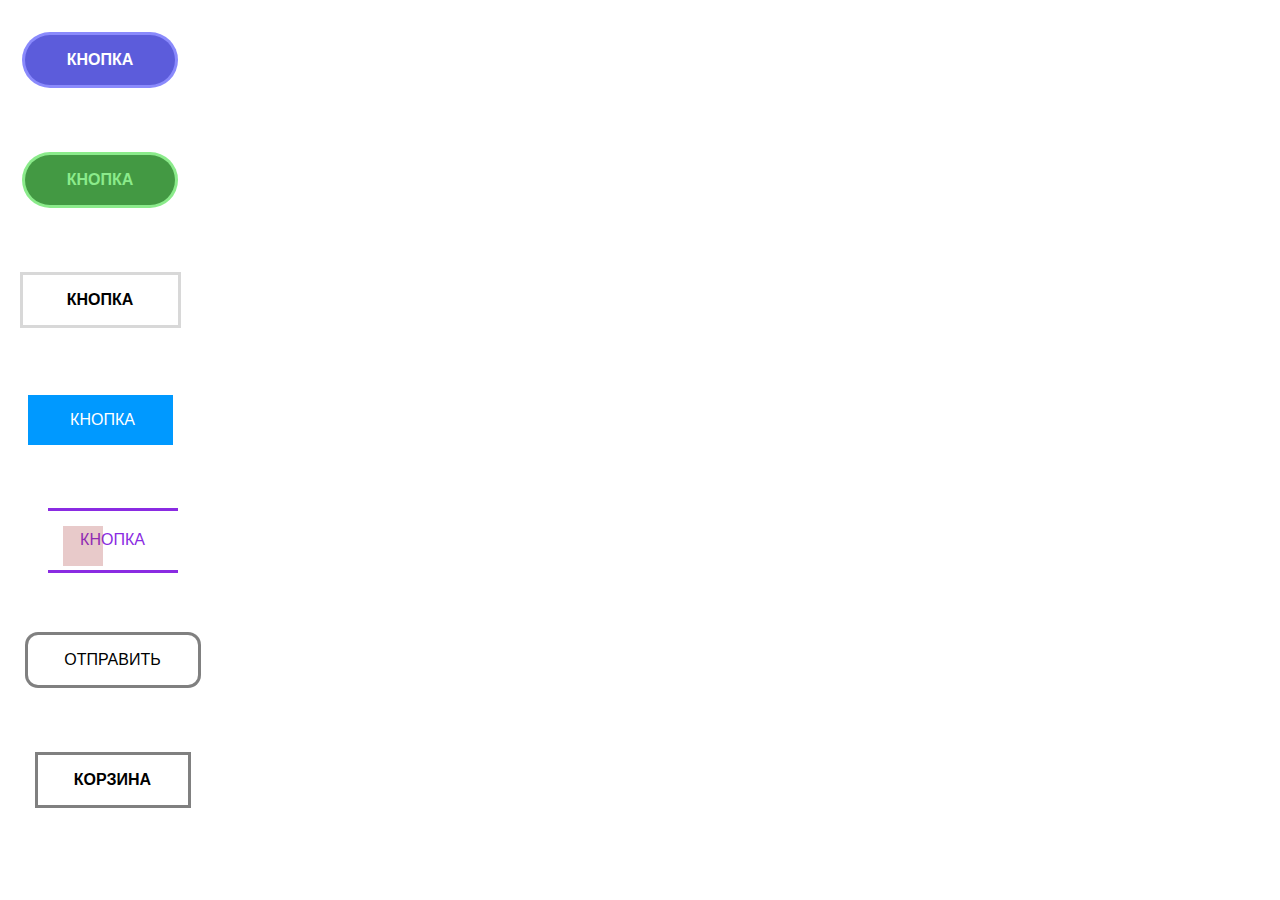
==== task1/index.html @ 2bcf3347 "WorkingOn5-7Buttons" ====
<!DOCTYPE html>
<html lang="ru">
<head>
    <meta charset="UTF-8">
    <meta name="viewport" content="width=device-width, initial-scale=1.0">
    <title>Document</title>
    <link rel="stylesheet" href="slyle.css">
</head>
<body>
    <div class="buttons">
        <button class="button1 button-style">КНОПКА</button>
        <button class="button2 button-style">КНОПКА</button>
        <button class="button3 button-style">КНОПКА</button>
        <div><span class="button__wrapper"><button class="button4 button-style" data-text="НАВЕДЕНО">КНОПКА</button></span></div>
        <button class="button5 button-style"><p>КНОПКА</p></button>
        <button class="button6 button-style">ОТПРАВИТЬ</button>
        <button class="button7 button-style">КОРЗИНА</button>
    </div>
</body>
</html>
---- task1/slyle.css ----
*{
    margin: 0;
    padding: 0;
    border: 0;
}
.buttons{
    display: grid;
    grid-template-rows: repeat(7, 120px);
    grid-template-columns: 200px;
    align-items: center;
    justify-items: center;
}
.button-style{
    width: 150px;
    height: 50px;
    box-shadow: 0px 0px 0px 3px grey;
    font-size: 16px;
    
}
.button1{
    border-radius: 100px;
    background-color: rgb(92, 92, 219);
    box-shadow: 0px 0px 0px 3px rgb(138, 138, 252);
    color: white;
    font-weight: bold;
    display: inline-block;
    transition: all 0.3s;
}
.button1:hover{
    box-shadow: 0px 0px 0px 5px rgb(138, 138, 252);
}
.button2{
    border-radius: 100px;
    background-color: rgb(67, 153, 67);
    box-shadow: 0px 0px 0px 3px rgb(139, 235, 139);
    color: rgb(139, 235, 139);
    font-weight: bold;
    transition: all 0.3s;
}
.button2:hover{
    background-color: white;
    box-shadow: 0px 0px 0px 3px rgb(67, 153, 67);
    color: rgb(67, 153, 67);
}
.button3{
    width: 155px;
    background-color: white;
    font-weight: bold;
    box-shadow: 0px 0px 0px 3px rgb(216, 216, 216);
    transition: all 0.3s;
}
.button3:hover{
    background-color: black;
    color: white;
    border-radius: 18px;
    box-shadow: 0px 0px 0px 3px black;
}
.button__wrapper{
    display: block;
    overflow: hidden;
    width: 145px;
}
.button4{
    position: relative;
    margin-left: 0;
    box-shadow: none;
    background-color: rgb(0, 153, 255);
    transform: translateX(0);
    color: white;
    transition: all 0.5s;
}
.button4::before{
    content: attr(data-text);
    position: absolute;
    display: flex;
    justify-content: center;
    align-items: center;
    height: 100%;
    width: 100%;
    margin: 0;
    box-shadow: none;
    background-color: rgb(158, 216, 255);
    transform: translateX(0);
    right: -145px;
    top: 0;
    color: rgb(0, 153, 255);
    transition: all 0.5s;
}
.button__wrapper:hover .button4::before,
.button__wrapper:focus .button4::before{
    transform: translateX(-145px);
    color: rgb(0, 153, 255);
}

.button5{
    position: relative;
    display: block;
    overflow: hidden;
    text-transform: uppercase;
    width: 130px;
    height: 65px;
    margin-left: 25px;
    background-color: white;
    color: blueviolet;
    box-shadow: none;
    border: 3px solid blueviolet;
    border-right: 0px;
    border-left: 0px;
    transform-origin: center;
    z-index: 1;
    
}
p {
    z-index: 3;
}
.button5::before{
    content: "";
    z-index: 2;
    position: absolute;
    background-color: brown;
    opacity: 0.25;
    padding: 20px;
    top:15px;
    left:15px;
}
.button6{
    position: relative;
    overflow: hidden;
    border-radius: 10px;
    width: 170px;
    background-color: white;
    margin-left: 25px;
}
.button6::before{
    content: "";
}
.button7{
    margin-left: 25px;
    background-color: white;
    font-weight:bold;
}
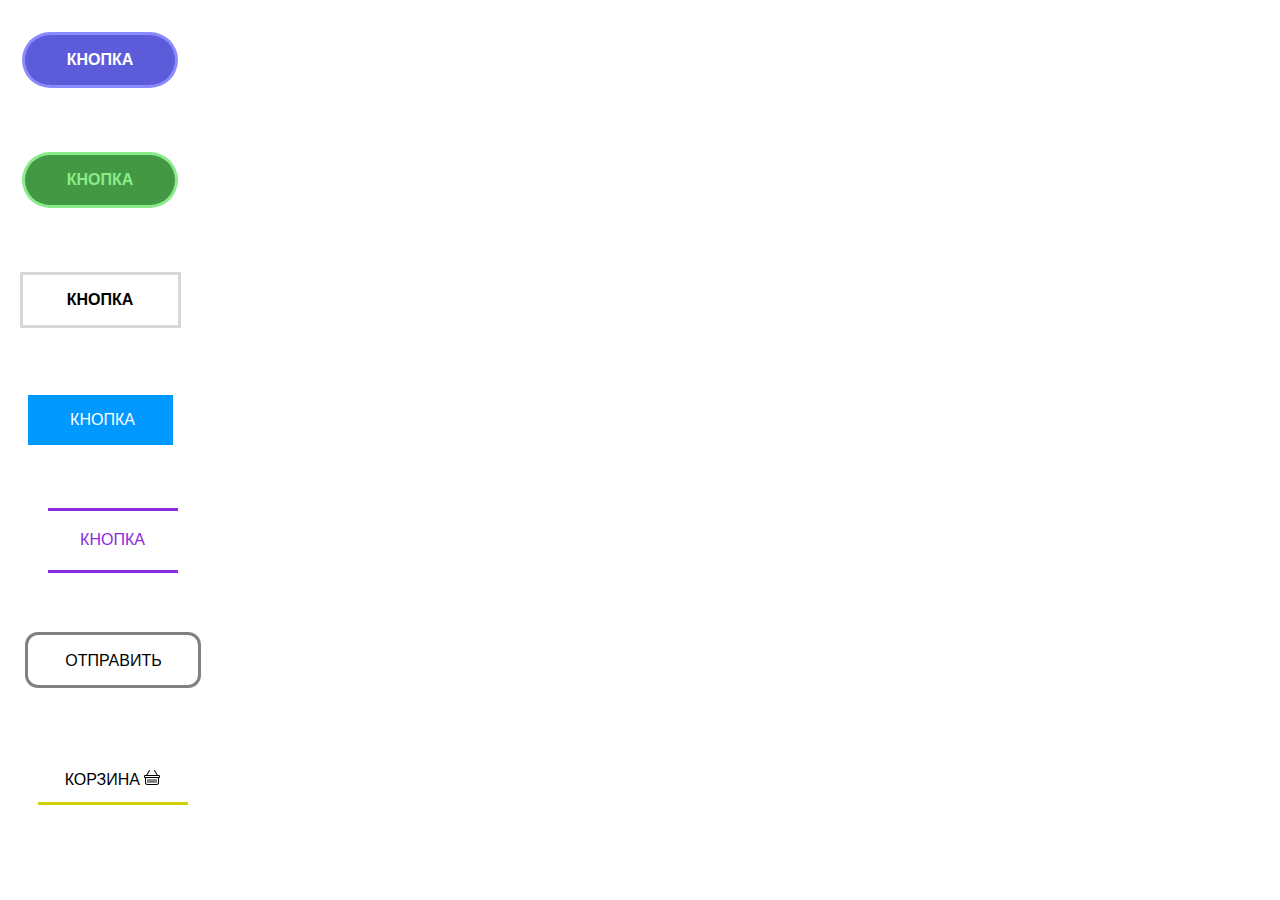
==== commit ca69eb5b: "complete" ====
--- a/task1/index.html
+++ b/task1/index.html
@@ -13,8 +13,15 @@
         <button class="button3 button-style">КНОПКА</button>
         <div><span class="button__wrapper"><button class="button4 button-style" data-text="НАВЕДЕНО">КНОПКА</button></span></div>
         <button class="button5 button-style"><p>КНОПКА</p></button>
-        <button class="button6 button-style">ОТПРАВИТЬ</button>
-        <button class="button7 button-style">КОРЗИНА</button>
+        <button class="button6 button-style"><span class="text">ОТПРАВИТЬ<span></button>
+        <button class="button7 button-style">
+            <span class="text1">
+                КОРЗИНА
+                <svg xmlns="http://www.w3.org/2000/svg" width="16" height="16" fill="currentColor" class="bi bi-basket" viewBox="0 0 16 16">
+                    <path d="M5.757 1.071a.5.5 0 0 1 .172.686L3.383 6h9.234L10.07 1.757a.5.5 0 1 1 .858-.514L13.783 6H15a1 1 0 0 1 1 1v1a1 1 0 0 1-1 1v4.5a2.5 2.5 0 0 1-2.5 2.5h-9A2.5 2.5 0 0 1 1 13.5V9a1 1 0 0 1-1-1V7a1 1 0 0 1 1-1h1.217L5.07 1.243a.5.5 0 0 1 .686-.172zM2 9v4.5A1.5 1.5 0 0 0 3.5 15h9a1.5 1.5 0 0 0 1.5-1.5V9H2zM1 7v1h14V7H1zm3 3a.5.5 0 0 1 .5.5v3a.5.5 0 0 1-1 0v-3A.5.5 0 0 1 4 10zm2 0a.5.5 0 0 1 .5.5v3a.5.5 0 0 1-1 0v-3A.5.5 0 0 1 6 10zm2 0a.5.5 0 0 1 .5.5v3a.5.5 0 0 1-1 0v-3A.5.5 0 0 1 8 10zm2 0a.5.5 0 0 1 .5.5v3a.5.5 0 0 1-1 0v-3a.5.5 0 0 1 .5-.5zm2 0a.5.5 0 0 1 .5.5v3a.5.5 0 0 1-1 0v-3a.5.5 0 0 1 .5-.5z"/>
+                  </svg>
+            </span>
+        </button>
     </div>
 </body>
 </html>--- a/task1/slyle.css
+++ b/task1/slyle.css
@@ -106,36 +106,125 @@
     border: 3px solid blueviolet;
     border-right: 0px;
     border-left: 0px;
-    transform-origin: center;
+    transition: all 0.3s;
     z-index: 1;
-    
-}
-p {
-    z-index: 3;
-}
-.button5::before{
+}
+.button5::after{
     content: "";
-    z-index: 2;
-    position: absolute;
+    width: 130px;
+    height: 65px;
+    position: absolute;
+    display: block;
+    bottom: 0px;
     background-color: brown;
-    opacity: 0.25;
-    padding: 20px;
-    top:15px;
-    left:15px;
+    transform: scaleY(0);
+    opacity: 0.3;
+    transition: transform 0.3s
+}
+.button5:hover::after,
+.button5:focus::after{
+    transform: scaleY(1);
 }
 .button6{
-    position: relative;
-    overflow: hidden;
+    width: 170px;
     border-radius: 10px;
-    width: 170px;
-    background-color: white;
-    margin-left: 25px;
-}
-.button6::before{
+    position: relative;
+    overflow: hidden;
+    background-color: white;
+    margin-left: 25px;
+    transition: all 0.5s;
+}
+.button6 .text{
+    margin-left: 25px;
+    width: 100px;
+}
+.button6:hover .text{
+    margin-left: 10px;
+}
+.button6 .text::after{
+    content: '\21A3';
+    position: relative;
+    opacity: 0;
+    top: 0;
+    right: -20px;
+    transition: 0.5s;
+    margin-left: 10px;
+}
+button:hover .text::after{
+    content: '\21A3';
+    position: relative;
+    opacity: 1;
+    top: 0;
+    right: 0px;
+}
+/*
+.button7{
+    margin-left: 25px;
+    position: relative;
+    background-color: white;
+    font-weight:bold;
+    box-shadow: none;
+    border-bottom: 5px solid rgb(209, 209, 5);
+    transition: background-color 0.5s;
+    z-index: -1;
+}
+.button7::after{
     content: "";
+    position: absolute;
+    height: 50px;
+    width: 150px;
+    background-color: rgb(209, 209, 5);
+    transform-origin: bottom;
+    transform: scaleY(0);
+    bottom: 0; 
+    left: 0;
+    z-index: -10;
+    transition: all 0.5s;
+}
+.button7:hover::after,
+.button7:focus::after{
+    background-color: yellow;
+    transform: scaleY(1);
+}*/
+.text1{
+    z-index: 10;
 }
 .button7{
-    margin-left: 25px;
-    background-color: white;
-    font-weight:bold;
+    position: relative;
+    display: block;
+    overflow: hidden;
+    text-transform: uppercase;
+    z-index: -1;
+    width: 150px;
+    height: 50px;
+    margin-left: 25px;
+    background-color: white;
+    color: rgb(0, 0, 0);
+    box-shadow: none;
+    border-bottom: 3px solid rgb(209, 209, 5);
+    border-right: 0px;
+    border-left: 0px;
+    transition: all 0.3s;
+    z-index: 1;
+}
+.button7::after{
+    content: "";
+    width: 150px;
+    height: 50px;
+    position: absolute;
+    display: block;
+    transform-origin: bottom;
+    bottom: 0px;
+    background-color: rgb(209, 209, 5);
+    transform: scaleY(0);
+    transition: transform 0.3s;
+    z-index: -10;
+}
+.button7:hover .text1,
+.button7:focus .text1{
+    color: white;
+}
+.button7:hover::after,
+.button7:focus::after{
+    transform: scaleY(1);
 }